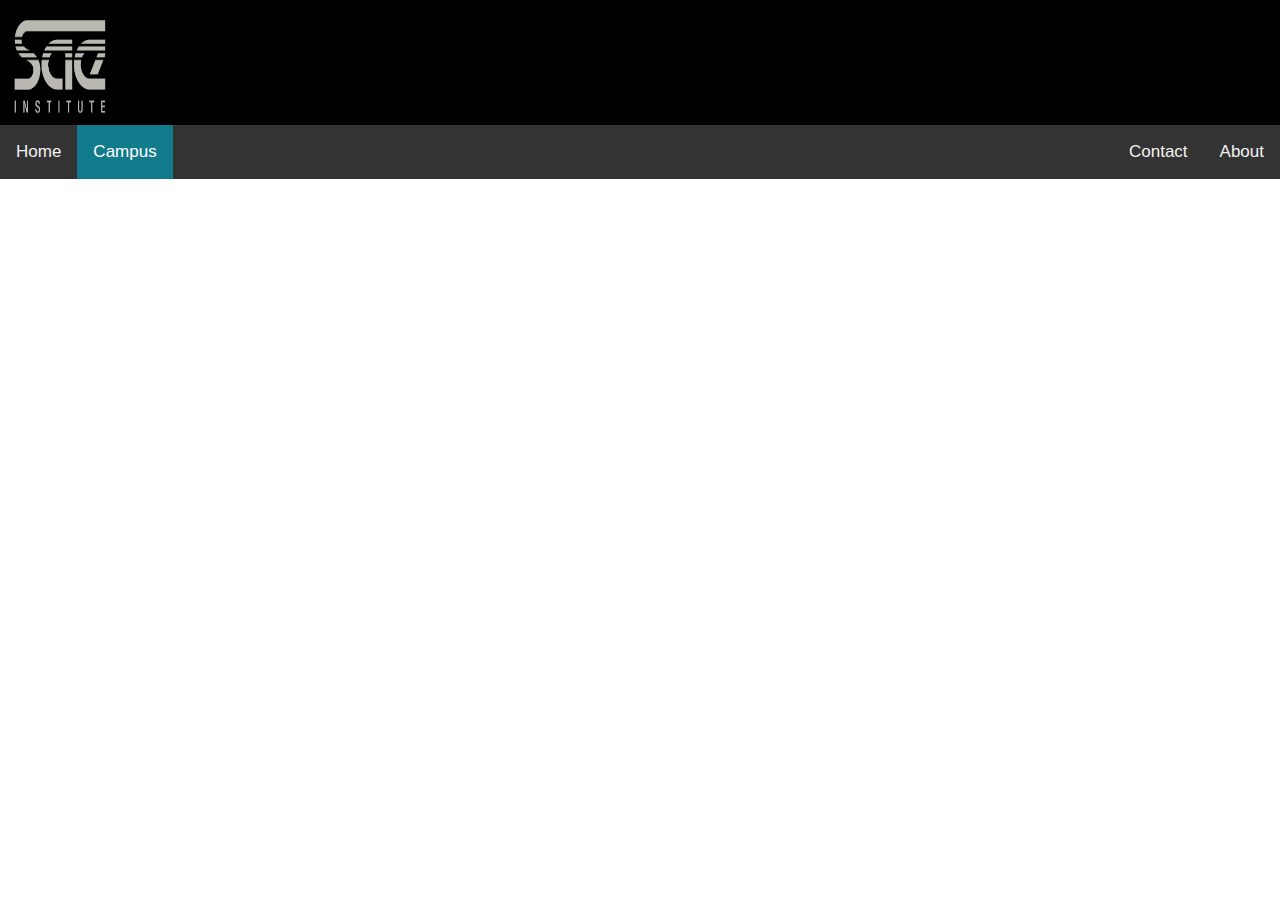
==== html/campus.html @ 2a1fcf28 "added Campus Page and link to this page" ====
<!-- ! -->
<!DOCTYPE html>
<html lang="en">

<head>
  <meta charset="UTF-8">
  <meta name="viewport" content="width=device-width, initial-scale=1.0">
  <meta http-equiv="X-UA-Compatible" content="ie=edge">
  <link rel="stylesheet" type="text/css" href="/css/style.css">
  <link rel="stylesheet" href="https://maxcdn.bootstrapcdn.com/bootstrap/4.0.0/css/bootstrap.min.css" integrity="sha384-Gn5384xqQ1aoWXA+058RXPxPg6fy4IWvTNh0E263XmFcJlSAwiGgFAW/dAiS6JXm" crossorigin="anonymous">
  <title>Document</title>
</head>

<body>
  <header>
    <div class="logo">
      <img src="/img/sae.png" alt="sae logo">
    </div>
  </header>

  <div class="topnav">
    <a href="#home">Home</a>
    <a class="active" href="#campus">Campus</a>
    <div class="topnav-right">
      <a href="#contact">Contact</a>
      <a href="#about">About</a>
    </div>
  </div>
</body>
<script src="/js/main.js"></script>
<script src="https://code.jquery.com/jquery-3.2.1.slim.min.js" integrity="sha384-KJ3o2DKtIkvYIK3UENzmM7KCkRr/rE9/Qpg6aAZGJwFDMVNA/GpGFF93hXpG5KkN" crossorigin="anonymous"></script>
<script src="https://cdnjs.cloudflare.com/ajax/libs/popper.js/1.12.9/umd/popper.min.js" integrity="sha384-ApNbgh9B+Y1QKtv3Rn7W3mgPxhU9K/ScQsAP7hUibX39j7fakFPskvXusvfa0b4Q" crossorigin="anonymous"></script>
<script src="https://maxcdn.bootstrapcdn.com/bootstrap/4.0.0/js/bootstrap.min.js" integrity="sha384-JZR6Spejh4U02d8jOt6vLEHfe/JQGiRRSQQxSfFWpi1MquVdAyjUar5+76PVCmYl" crossorigin="anonymous"></script>

</html>
---- css/style.css ----
/* Add a black background color to the top navigation */
.topnav {
    background-color: #333;
    overflow: hidden;
}

/* Style the links inside the navigation bar */
.topnav a {
  float: left;
  color: #f2f2f2;
  text-align: center;
  padding: 14px 16px;
  /* text-decoration: none; */
  font-size: 17px;
}

/* Change the color of links on hover */
.topnav a:hover {
  background-color: #ddd;
  color: black;
}

/* Add a color to the active/current link */
.topnav a.active {
  background-color: #117a8b;
  color: white;
}

/* Right-aligned section inside the top navigation */
.topnav-right {
  float: right;
}

  header {
    width: 100%;
    height: 125px;
    background-color: #000000;

  }

  .logo {
    height: 64px;
    width: 68px;
    /* background-color: #ff00ff; */
  }

  menu {
    width: 100%;
    background-color: red;
  }

  menu>ul>li {
    display: inline-block;
    background-color: #ff0000;
    margin: 0 1em;
    border: > 1px solid white;
  }

  .container {
    width: 960px;
    background-color: #880000;
    margin: auto;
  }

  .card-img-top {
      width: 100%;
      border-top-left-radius: calc(.25rem - 1px);
      border-top-right-radius: calc(.25rem - 1px);
  }

  img {
    vertical-align: middle;
    border-style: none;
    height: 300px;
    /* float: left; */
    /* margin: 2%; */
    radius:2rem;
    padding: 1%;
  }

  .logo > img{
    margin-top: 1em;
    width: 120px;
    height: 100px;
  }

  a{
    text-decoration: none;
  }
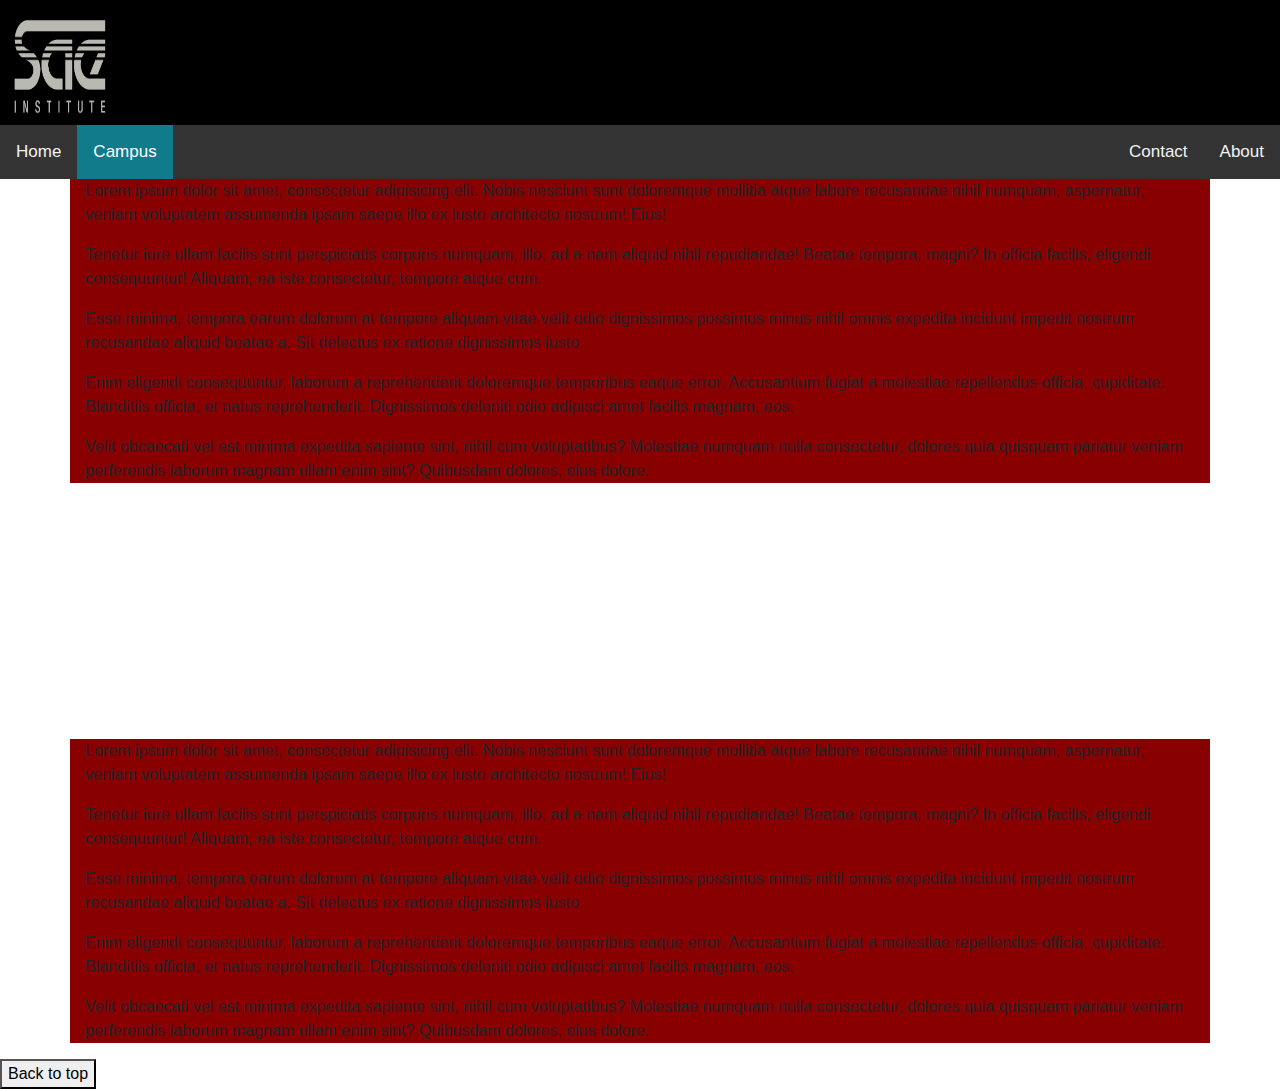
==== commit dd462413: "jump to the specific content in other page" ====
--- a/html/campus.html
+++ b/html/campus.html
@@ -13,19 +13,42 @@
 
 <body>
   <header>
-    <div class="logo">
+    <div id="top" class="logo">
       <img src="/img/sae.png" alt="sae logo">
     </div>
   </header>
 
   <div class="topnav">
-    <a href="#home">Home</a>
-    <a class="active" href="#campus">Campus</a>
+    <a href="/html/index.html">Home</a>
+    <a class="active" href="/html/campus.html">Campus</a>
     <div class="topnav-right">
       <a href="#contact">Contact</a>
       <a href="#about">About</a>
     </div>
   </div>
+
+  <div class="container" style="margin-bottom:20%;">
+    <p>Lorem ipsum dolor sit amet, consectetur adipisicing elit. Nobis nesciunt sunt doloremque mollitia atque labore recusandae nihil numquam, aspernatur, veniam voluptatem assumenda ipsam saepe illo ex iusto architecto nostrum! Eius!</p>
+    <p>Tenetur iure ullam facilis sunt perspiciatis corporis numquam, illo, ad a nam aliquid nihil repudiandae! Beatae tempora, magni? In officia facilis, eligendi consequuntur! Aliquam, ea iste consectetur, tempore atque cum.</p>
+    <p>Esse minima, tempora earum dolorum at tempore aliquam vitae velit odio dignissimos possimus minus nihil omnis expedita incidunt impedit nostrum recusandae aliquid beatae a. Sit delectus ex ratione dignissimos iusto.</p>
+    <p>Enim eligendi consequuntur, laborum a reprehenderit doloremque temporibus eaque error. Accusantium fugiat a molestiae repellendus officia, cupiditate. Blanditiis officia, et natus reprehenderit. Dignissimos deleniti odio adipisci amet facilis
+      magnam, eos.</p>
+    <p>Velit obcaecati vel est minima expedita sapiente sint, nihil cum voluptatibus? Molestiae numquam nulla consectetur, dolores quia quisquam pariatur veniam perferendis laborum magnam ullam enim sint? Quibusdam dolores, eius dolore.</p>
+  </div>
+
+  <div id="jump" class="container">
+    <!-- <a id="jump"> -->
+    <p>Lorem ipsum dolor sit amet, consectetur adipisicing elit. Nobis nesciunt sunt doloremque mollitia atque labore recusandae nihil numquam, aspernatur, veniam voluptatem assumenda ipsam saepe illo ex iusto architecto nostrum! Eius!</p>
+    <p>Tenetur iure ullam facilis sunt perspiciatis corporis numquam, illo, ad a nam aliquid nihil repudiandae! Beatae tempora, magni? In officia facilis, eligendi consequuntur! Aliquam, ea iste consectetur, tempore atque cum.</p>
+    <p>Esse minima, tempora earum dolorum at tempore aliquam vitae velit odio dignissimos possimus minus nihil omnis expedita incidunt impedit nostrum recusandae aliquid beatae a. Sit delectus ex ratione dignissimos iusto.</p>
+    <p>Enim eligendi consequuntur, laborum a reprehenderit doloremque temporibus eaque error. Accusantium fugiat a molestiae repellendus officia, cupiditate. Blanditiis officia, et natus reprehenderit. Dignissimos deleniti odio adipisci amet
+      facilis
+      magnam, eos.</p>
+    <p>Velit obcaecati vel est minima expedita sapiente sint, nihil cum voluptatibus? Molestiae numquam nulla consectetur, dolores quia quisquam pariatur veniam perferendis laborum magnam ullam enim sint? Quibusdam dolores, eius dolore.</p>
+    <!-- </a> -->
+  </div>
+
+  <a href="#top"><button>Back to top</button></a>
 </body>
 <script src="/js/main.js"></script>
 <script src="https://code.jquery.com/jquery-3.2.1.slim.min.js" integrity="sha384-KJ3o2DKtIkvYIK3UENzmM7KCkRr/rE9/Qpg6aAZGJwFDMVNA/GpGFF93hXpG5KkN" crossorigin="anonymous"></script>
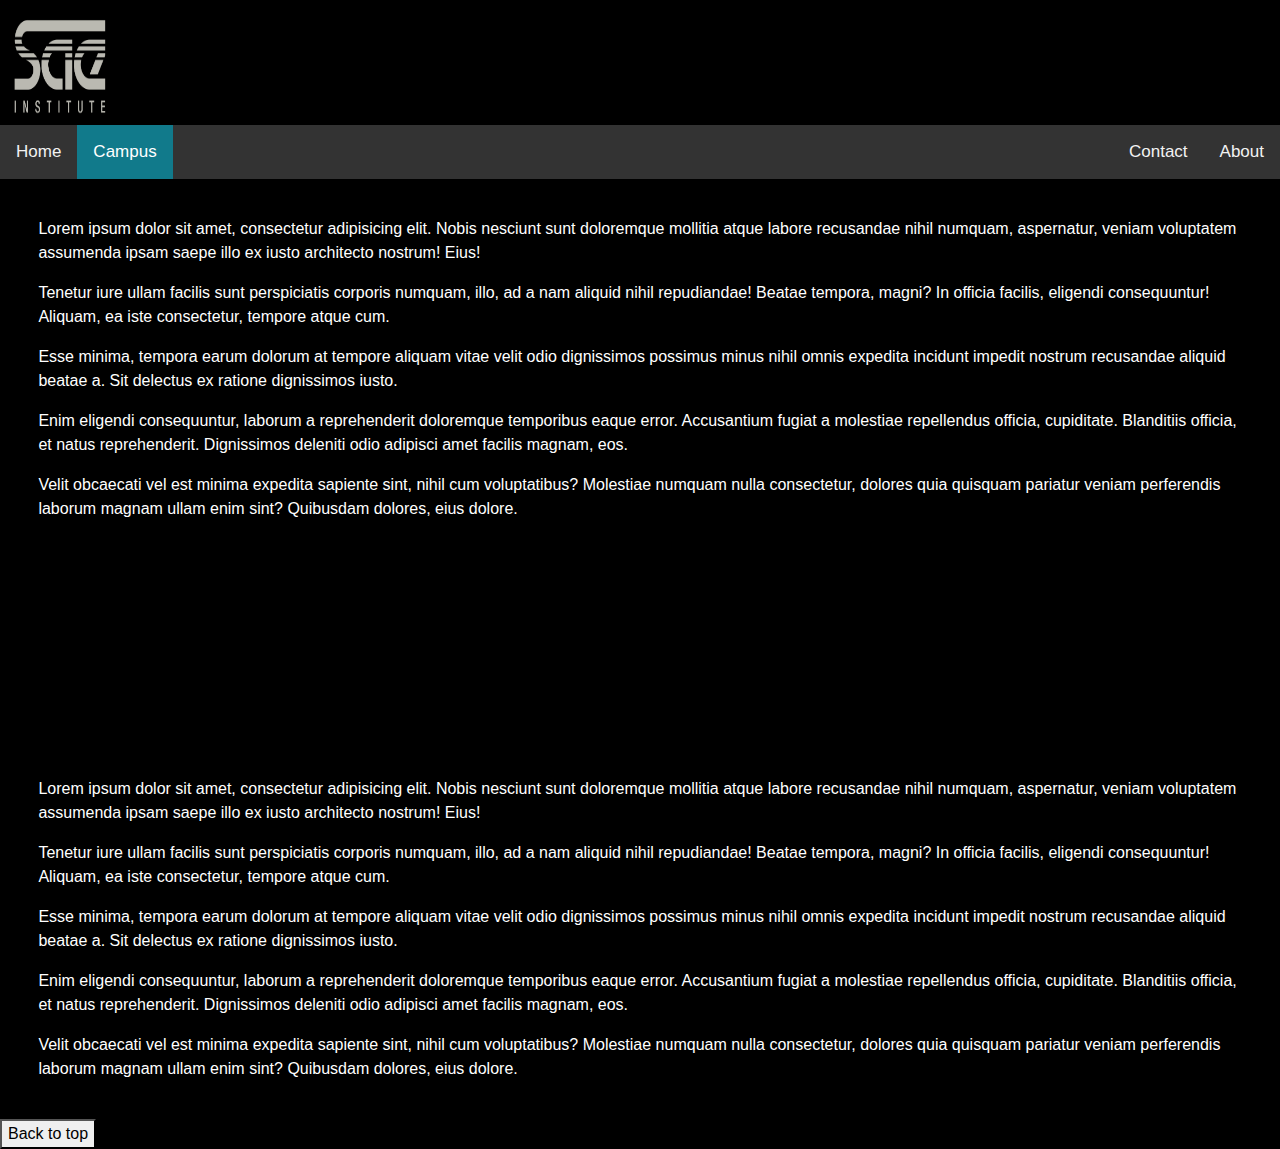
==== commit 37abdaf2: "added background-color and margin" ====
--- a/html/campus.html
+++ b/html/campus.html
@@ -12,43 +12,46 @@
 </head>
 
 <body>
-  <header>
-    <div id="top" class="logo">
-      <img src="/img/sae.png" alt="sae logo">
+  <div class="backgroundColor" style="background-color:#000000;">
+    <header>
+      <div id="top" class="logo">
+        <img src="/img/sae.png" alt="sae logo">
+      </div>
+    </header>
+
+    <div class="topnav">
+      <a href="/html/index.html">Home</a>
+      <a class="active" href="/html/campus.html">Campus</a>
+      <div class="topnav-right">
+        <a href="#contact">Contact</a>
+        <a href="#about">About</a>
+      </div>
     </div>
-  </header>
 
-  <div class="topnav">
-    <a href="/html/index.html">Home</a>
-    <a class="active" href="/html/campus.html">Campus</a>
-    <div class="topnav-right">
-      <a href="#contact">Contact</a>
-      <a href="#about">About</a>
+    <div class="text-container" style="margin-bottom:20%;">
+      <p>Lorem ipsum dolor sit amet, consectetur adipisicing elit. Nobis nesciunt sunt doloremque mollitia atque labore recusandae nihil numquam, aspernatur, veniam voluptatem assumenda ipsam saepe illo ex iusto architecto nostrum! Eius!</p>
+      <p>Tenetur iure ullam facilis sunt perspiciatis corporis numquam, illo, ad a nam aliquid nihil repudiandae! Beatae tempora, magni? In officia facilis, eligendi consequuntur! Aliquam, ea iste consectetur, tempore atque cum.</p>
+      <p>Esse minima, tempora earum dolorum at tempore aliquam vitae velit odio dignissimos possimus minus nihil omnis expedita incidunt impedit nostrum recusandae aliquid beatae a. Sit delectus ex ratione dignissimos iusto.</p>
+      <p>Enim eligendi consequuntur, laborum a reprehenderit doloremque temporibus eaque error. Accusantium fugiat a molestiae repellendus officia, cupiditate. Blanditiis officia, et natus reprehenderit. Dignissimos deleniti odio adipisci amet
+        facilis
+        magnam, eos.</p>
+      <p>Velit obcaecati vel est minima expedita sapiente sint, nihil cum voluptatibus? Molestiae numquam nulla consectetur, dolores quia quisquam pariatur veniam perferendis laborum magnam ullam enim sint? Quibusdam dolores, eius dolore.</p>
     </div>
+
+    <div id="jump" class="text-container">
+      <!-- <a id="jump"> -->
+      <p>Lorem ipsum dolor sit amet, consectetur adipisicing elit. Nobis nesciunt sunt doloremque mollitia atque labore recusandae nihil numquam, aspernatur, veniam voluptatem assumenda ipsam saepe illo ex iusto architecto nostrum! Eius!</p>
+      <p>Tenetur iure ullam facilis sunt perspiciatis corporis numquam, illo, ad a nam aliquid nihil repudiandae! Beatae tempora, magni? In officia facilis, eligendi consequuntur! Aliquam, ea iste consectetur, tempore atque cum.</p>
+      <p>Esse minima, tempora earum dolorum at tempore aliquam vitae velit odio dignissimos possimus minus nihil omnis expedita incidunt impedit nostrum recusandae aliquid beatae a. Sit delectus ex ratione dignissimos iusto.</p>
+      <p>Enim eligendi consequuntur, laborum a reprehenderit doloremque temporibus eaque error. Accusantium fugiat a molestiae repellendus officia, cupiditate. Blanditiis officia, et natus reprehenderit. Dignissimos deleniti odio adipisci amet
+        facilis
+        magnam, eos.</p>
+      <p>Velit obcaecati vel est minima expedita sapiente sint, nihil cum voluptatibus? Molestiae numquam nulla consectetur, dolores quia quisquam pariatur veniam perferendis laborum magnam ullam enim sint? Quibusdam dolores, eius dolore.</p>
+      <!-- </a> -->
+    </div>
+
+    <a href="#top"><button>Back to top</button></a>
   </div>
-
-  <div class="container" style="margin-bottom:20%;">
-    <p>Lorem ipsum dolor sit amet, consectetur adipisicing elit. Nobis nesciunt sunt doloremque mollitia atque labore recusandae nihil numquam, aspernatur, veniam voluptatem assumenda ipsam saepe illo ex iusto architecto nostrum! Eius!</p>
-    <p>Tenetur iure ullam facilis sunt perspiciatis corporis numquam, illo, ad a nam aliquid nihil repudiandae! Beatae tempora, magni? In officia facilis, eligendi consequuntur! Aliquam, ea iste consectetur, tempore atque cum.</p>
-    <p>Esse minima, tempora earum dolorum at tempore aliquam vitae velit odio dignissimos possimus minus nihil omnis expedita incidunt impedit nostrum recusandae aliquid beatae a. Sit delectus ex ratione dignissimos iusto.</p>
-    <p>Enim eligendi consequuntur, laborum a reprehenderit doloremque temporibus eaque error. Accusantium fugiat a molestiae repellendus officia, cupiditate. Blanditiis officia, et natus reprehenderit. Dignissimos deleniti odio adipisci amet facilis
-      magnam, eos.</p>
-    <p>Velit obcaecati vel est minima expedita sapiente sint, nihil cum voluptatibus? Molestiae numquam nulla consectetur, dolores quia quisquam pariatur veniam perferendis laborum magnam ullam enim sint? Quibusdam dolores, eius dolore.</p>
-  </div>
-
-  <div id="jump" class="container">
-    <!-- <a id="jump"> -->
-    <p>Lorem ipsum dolor sit amet, consectetur adipisicing elit. Nobis nesciunt sunt doloremque mollitia atque labore recusandae nihil numquam, aspernatur, veniam voluptatem assumenda ipsam saepe illo ex iusto architecto nostrum! Eius!</p>
-    <p>Tenetur iure ullam facilis sunt perspiciatis corporis numquam, illo, ad a nam aliquid nihil repudiandae! Beatae tempora, magni? In officia facilis, eligendi consequuntur! Aliquam, ea iste consectetur, tempore atque cum.</p>
-    <p>Esse minima, tempora earum dolorum at tempore aliquam vitae velit odio dignissimos possimus minus nihil omnis expedita incidunt impedit nostrum recusandae aliquid beatae a. Sit delectus ex ratione dignissimos iusto.</p>
-    <p>Enim eligendi consequuntur, laborum a reprehenderit doloremque temporibus eaque error. Accusantium fugiat a molestiae repellendus officia, cupiditate. Blanditiis officia, et natus reprehenderit. Dignissimos deleniti odio adipisci amet
-      facilis
-      magnam, eos.</p>
-    <p>Velit obcaecati vel est minima expedita sapiente sint, nihil cum voluptatibus? Molestiae numquam nulla consectetur, dolores quia quisquam pariatur veniam perferendis laborum magnam ullam enim sint? Quibusdam dolores, eius dolore.</p>
-    <!-- </a> -->
-  </div>
-
-  <a href="#top"><button>Back to top</button></a>
 </body>
 <script src="/js/main.js"></script>
 <script src="https://code.jquery.com/jquery-3.2.1.slim.min.js" integrity="sha384-KJ3o2DKtIkvYIK3UENzmM7KCkRr/rE9/Qpg6aAZGJwFDMVNA/GpGFF93hXpG5KkN" crossorigin="anonymous"></script>
--- a/css/style.css
+++ b/css/style.css
@@ -1,3 +1,4 @@
+
 /* Add a black background color to the top navigation */
 .topnav {
     background-color: #333;
@@ -58,8 +59,8 @@
 
   .container {
     width: 960px;
-    background-color: #880000;
-    margin: auto;
+    /* background-color: #880000; */
+    margin: 3%;
   }
 
   .card-img-top {
@@ -86,4 +87,10 @@
 
   a{
     text-decoration: none;
+    color:#d39e00;
   }
+
+  .text-container {
+    color:#ffffff;
+    margin:3%;
+  }
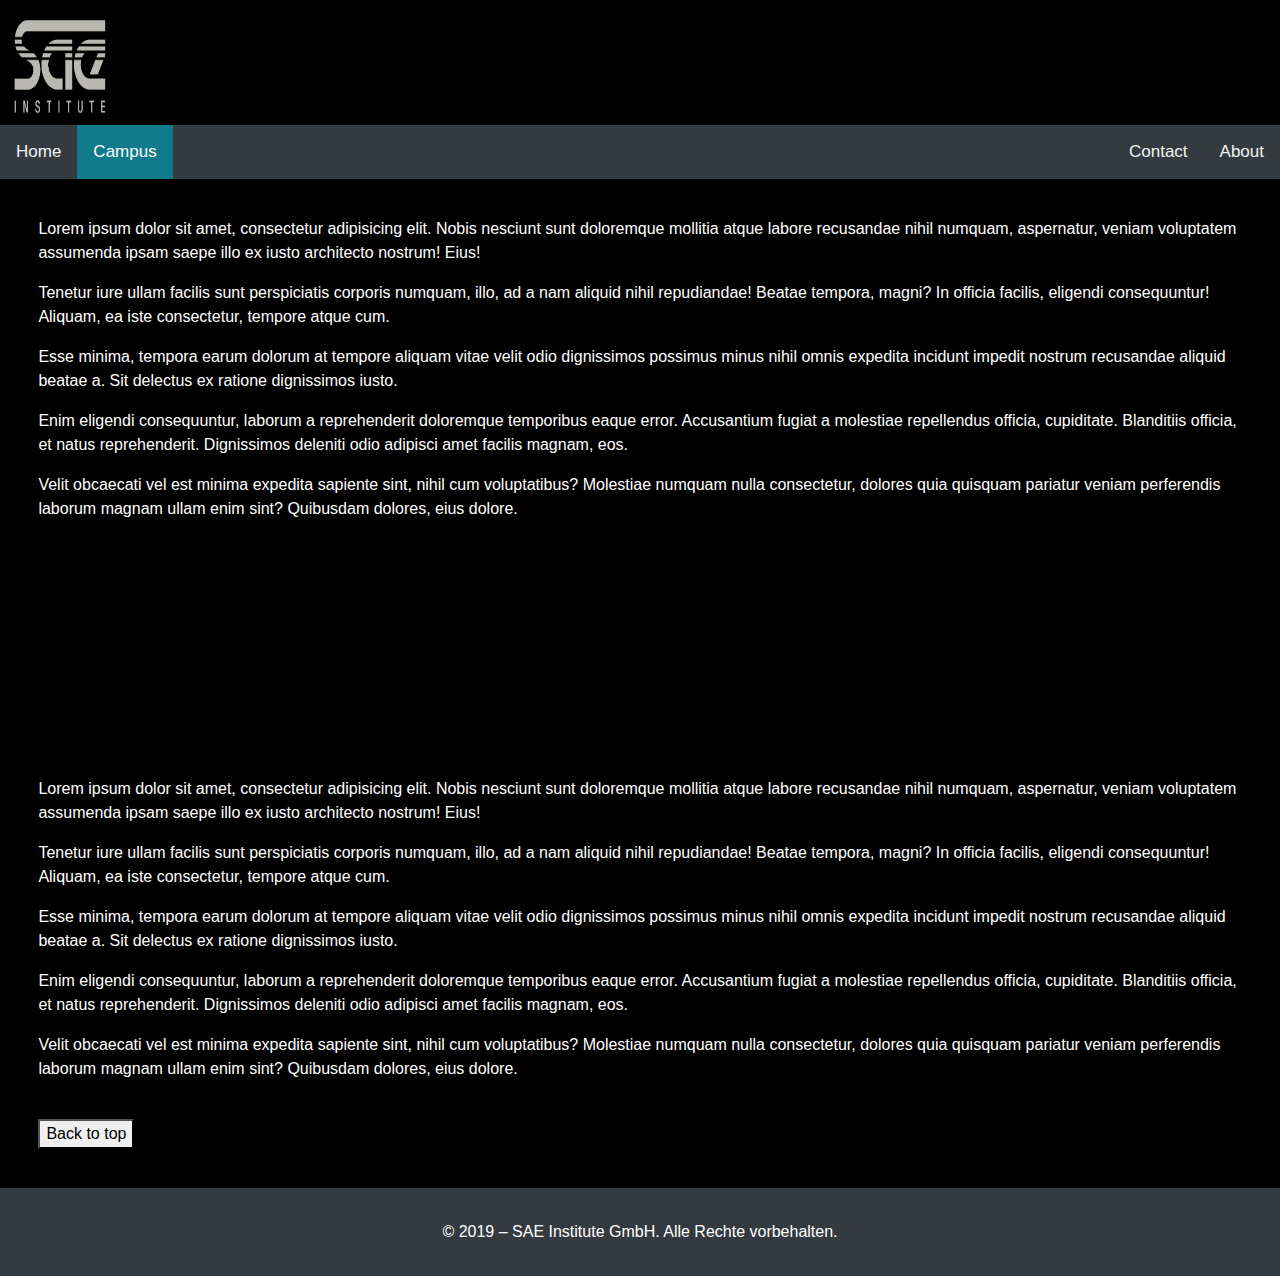
==== commit e2b8aa63: "changed text-decoration and color" ====
--- a/html/campus.html
+++ b/html/campus.html
@@ -12,7 +12,7 @@
 </head>
 
 <body>
-  <div class="backgroundColor" style="background-color:#000000;">
+  <div class="backgroundColor">
     <header>
       <div id="top" class="logo">
         <img src="/img/sae.png" alt="sae logo">
@@ -50,7 +50,8 @@
       <!-- </a> -->
     </div>
 
-    <a href="#top"><button>Back to top</button></a>
+    <a href="#top"><button class="backToTop">Back to top</button></a>
+    <footer>© 2019 – SAE Institute GmbH. Alle Rechte vorbehalten.</footer>
   </div>
 </body>
 <script src="/js/main.js"></script>
--- a/css/style.css
+++ b/css/style.css
@@ -1,7 +1,8 @@
 
 /* Add a black background color to the top navigation */
 .topnav {
-    background-color: #333;
+    /* background-color: #333; */
+    background-color:#343a40;
     overflow: hidden;
 }
 
@@ -11,18 +12,21 @@
   color: #f2f2f2;
   text-align: center;
   padding: 14px 16px;
-  /* text-decoration: none; */
+  text-decoration: none;
   font-size: 17px;
+
 }
 
 /* Change the color of links on hover */
 .topnav a:hover {
+  text-decoration: none;
   background-color: #ddd;
   color: black;
 }
 
 /* Add a color to the active/current link */
 .topnav a.active {
+  text-decoration: none;
   background-color: #117a8b;
   color: white;
 }
@@ -85,12 +89,86 @@
     height: 100px;
   }
 
-  a{
+  a>p {
     text-decoration: none;
-    color:#d39e00;
+    /* color:#117a8b; */
+    color:#17a2b8;
+
   }
 
   .text-container {
     color:#ffffff;
     margin:3%;
   }
+
+.backgroundColor{
+  background-color: #000000;
+}
+
+.card{
+  margin-bottom: 3em;
+
+}
+
+footer {
+   /* position: fixed; */
+  padding:2em;
+   width: 100%;
+   background-color: #343a40;
+   color: white;
+   text-align: center;
+}
+
+.backToTop{
+  margin-left: 3%;
+  margin-bottom: 3%;
+}
+-----------------------------------------
+@media screen and (max-width: 44em) {
+  nav[role="full-horizontal"] {
+    ul > li {
+      width: 100%;
+    }
+  }
+}
+
+
+-----------------------------------------
+
+/* Float four columns side by side */
+/* .column { */
+  /* float: left; */
+  /* width: 15%;
+  padding: 0 10px;
+} */
+
+/* Remove extra left and right margins, due to padding in columns */
+/* .row {margin: 0 -5px;} */
+
+/* Clear floats after the columns */
+/* .row:after {
+  content: "";
+  display: table;
+  clear: both; */
+}
+
+/* Style the counter cards */
+/* .card {
+  box-shadow: 0 4px 8px 0 rgba(0, 0, 0, 0.2); /* this adds the "card" effect */ */
+  /* padding: 16px;
+  text-align: center;
+  background-color: #f1f1f1;
+} */
+
+/* Responsive columns - one column layout (vertical) on small screens */
+/* @media screen and (max-width: 600px) {
+  .column {
+    width: 100%;
+    display: block;
+    margin-bottom: 20px;
+  }
+} */
+
+/* * {
+  box-sizing: border-box;
+} */
